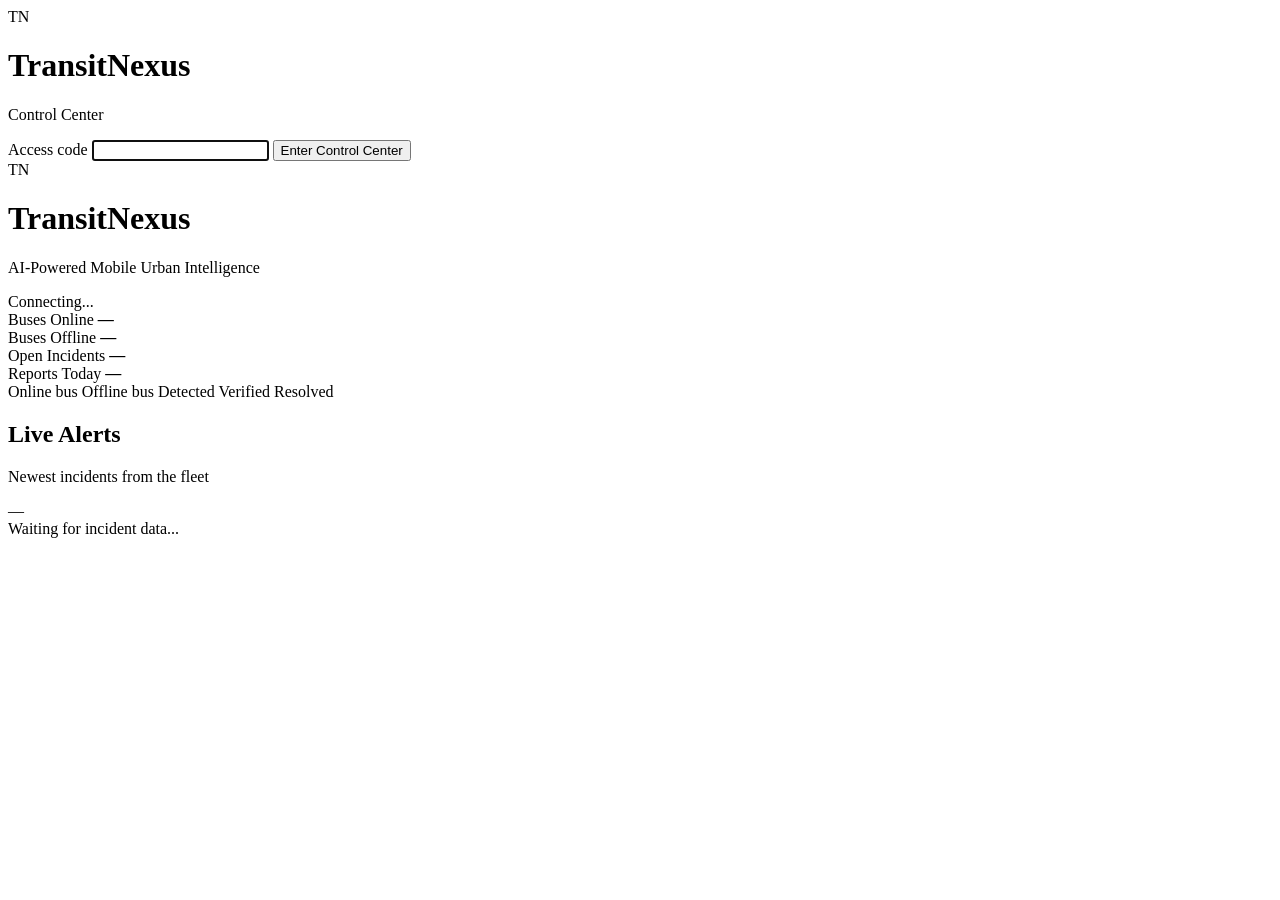
==== dashboard/control-center/index.html @ 808342dc "feat(dashboard): kpis, alerts panel, access-code overlay and in-place marker sync" ====
<!DOCTYPE html>
<html lang="en">
<head>
    <meta charset="UTF-8">
    <meta name="viewport" content="width=device-width, initial-scale=1.0">
    <title>TransitNexus — Control Center</title>
    <link rel="stylesheet" href="/dashboard/vendor/leaflet.css">
    <link rel="stylesheet" href="/dashboard/style.css">
</head>
<body>
    <div id="access-overlay" class="access-overlay">
        <form id="access-form" class="access-card">
            <div class="brand-mark">TN</div>
            <h1>TransitNexus</h1>
            <p>Control Center</p>
            <label for="access-code">Access code</label>
            <input
                id="access-code"
                name="access-code"
                type="password"
                autocomplete="off"
                required
                autofocus
            >
            <button type="submit">Enter Control Center</button>
            <div id="access-error" class="access-error" role="alert"></div>
        </form>
    </div>

    <header class="topbar">
        <div class="brand">
            <div class="brand-mark">TN</div>
            <div>
                <h1>TransitNexus</h1>
                <p>AI-Powered Mobile Urban Intelligence</p>
            </div>
        </div>
        <div id="connection-status" class="status">Connecting...</div>
    </header>

    <main class="control-center">
        <section class="kpi-strip" aria-label="Fleet KPIs">
            <article class="kpi-card">
                <span>Buses Online</span>
                <strong id="kpi-online">—</strong>
            </article>
            <article class="kpi-card">
                <span>Buses Offline</span>
                <strong id="kpi-offline">—</strong>
            </article>
            <article class="kpi-card">
                <span>Open Incidents</span>
                <strong id="kpi-open-incidents">—</strong>
            </article>
            <article class="kpi-card">
                <span>Reports Today</span>
                <strong id="kpi-reports-today">—</strong>
            </article>
        </section>

        <section class="workspace">
            <div class="map-card">
                <div id="map"></div>
                <div class="map-legend">
                    <span><i class="legend-bus online"></i> Online bus</span>
                    <span><i class="legend-bus offline"></i> Offline bus</span>
                    <span><i class="legend-incident detected"></i> Detected</span>
                    <span><i class="legend-incident verified"></i> Verified</span>
                    <span><i class="legend-incident resolved"></i> Resolved</span>
                </div>
            </div>

            <aside class="alerts-panel">
                <div class="panel-heading">
                    <div>
                        <h2>Live Alerts</h2>
                        <p>Newest incidents from the fleet</p>
                    </div>
                    <span id="last-updated">—</span>
                </div>

                <div id="alerts-list" class="alerts-list">
                    <div class="empty-state">Waiting for incident data...</div>
                </div>
            </aside>
        </section>
    </main>

    <div id="toast" class="toast" hidden></div>

    <script src="/dashboard/vendor/leaflet.js"></script>
    <script src="/dashboard/app.js"></script>
</body>
</html>
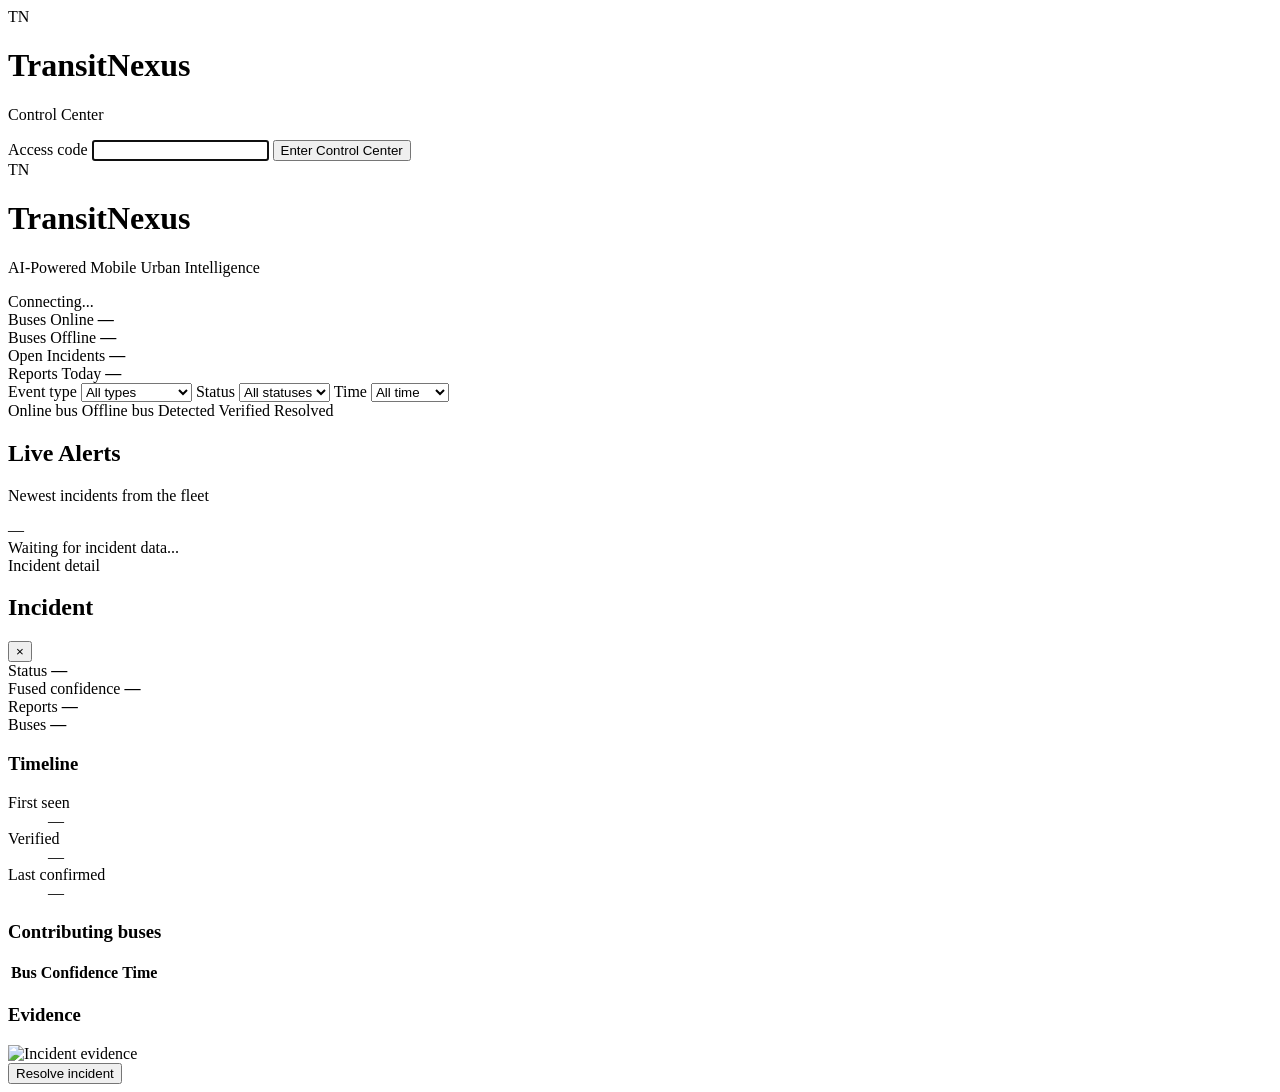
==== commit 57b5b3e0: "feat(dashboard): filters and incident detail with authenticated evidence image" ====
--- a/dashboard/control-center/index.html
+++ b/dashboard/control-center/index.html
@@ -58,6 +58,37 @@
             </article>
         </section>
 
+
+                <div class="incident-filters" aria-label="Incident filters">
+                    <label>
+                        <span>Event type</span>
+                        <select id="filter-type">
+                            <option value="">All types</option>
+                            <option value="pothole">Pothole</option>
+                            <option value="pedestrian_risk">Pedestrian risk</option>
+                            <option value="incident">Incident</option>
+                            <option value="traffic_density">Traffic density</option>
+                        </select>
+                    </label>
+                    <label>
+                        <span>Status</span>
+                        <select id="filter-status">
+                            <option value="">All statuses</option>
+                            <option value="DETECTED">Detected</option>
+                            <option value="VERIFIED">Verified</option>
+                            <option value="RESOLVED">Resolved</option>
+                        </select>
+                    </label>
+                    <label>
+                        <span>Time</span>
+                        <select id="filter-window">
+                            <option value="">All time</option>
+                            <option value="hour">Last hour</option>
+                            <option value="today">Today</option>
+                        </select>
+                    </label>
+                </div>
+
         <section class="workspace">
             <div class="map-card">
                 <div id="map"></div>
@@ -86,6 +117,85 @@
         </section>
     </main>
 
+
+    <aside id="incident-drawer" class="incident-drawer" aria-hidden="true">
+        <div class="drawer-header">
+            <div>
+                <span class="drawer-kicker">Incident detail</span>
+                <h2 id="drawer-title">Incident</h2>
+            </div>
+            <button id="drawer-close" class="drawer-close" type="button" aria-label="Close incident detail">×</button>
+        </div>
+
+        <div class="drawer-body">
+            <div id="drawer-error" class="drawer-error" hidden></div>
+
+            <section class="drawer-summary">
+                <div>
+                    <span class="drawer-label">Status</span>
+                    <strong id="drawer-status">—</strong>
+                </div>
+                <div>
+                    <span class="drawer-label">Fused confidence</span>
+                    <strong id="drawer-confidence">—</strong>
+                </div>
+                <div>
+                    <span class="drawer-label">Reports</span>
+                    <strong id="drawer-reports">—</strong>
+                </div>
+                <div>
+                    <span class="drawer-label">Buses</span>
+                    <strong id="drawer-buses">—</strong>
+                </div>
+            </section>
+
+            <section>
+                <h3>Timeline</h3>
+                <dl class="timeline">
+                    <div>
+                        <dt>First seen</dt>
+                        <dd id="drawer-first-seen">—</dd>
+                    </div>
+                    <div>
+                        <dt>Verified</dt>
+                        <dd id="drawer-verified">—</dd>
+                    </div>
+                    <div>
+                        <dt>Last confirmed</dt>
+                        <dd id="drawer-last-seen">—</dd>
+                    </div>
+                </dl>
+            </section>
+
+            <section>
+                <h3>Contributing buses</h3>
+                <div class="table-wrap">
+                    <table class="contributor-table">
+                        <thead>
+                            <tr>
+                                <th>Bus</th>
+                                <th>Confidence</th>
+                                <th>Time</th>
+                            </tr>
+                        </thead>
+                        <tbody id="drawer-contributors"></tbody>
+                    </table>
+                </div>
+            </section>
+
+            <section>
+                <h3>Evidence</h3>
+                <div class="evidence-frame">
+                    <img id="drawer-evidence" alt="Incident evidence">
+                </div>
+            </section>
+
+            <button id="drawer-resolve" class="resolve-button" type="button">
+                Resolve incident
+            </button>
+        </div>
+    </aside>
+
     <div id="toast" class="toast" hidden></div>
 
     <script src="/dashboard/vendor/leaflet.js"></script>
